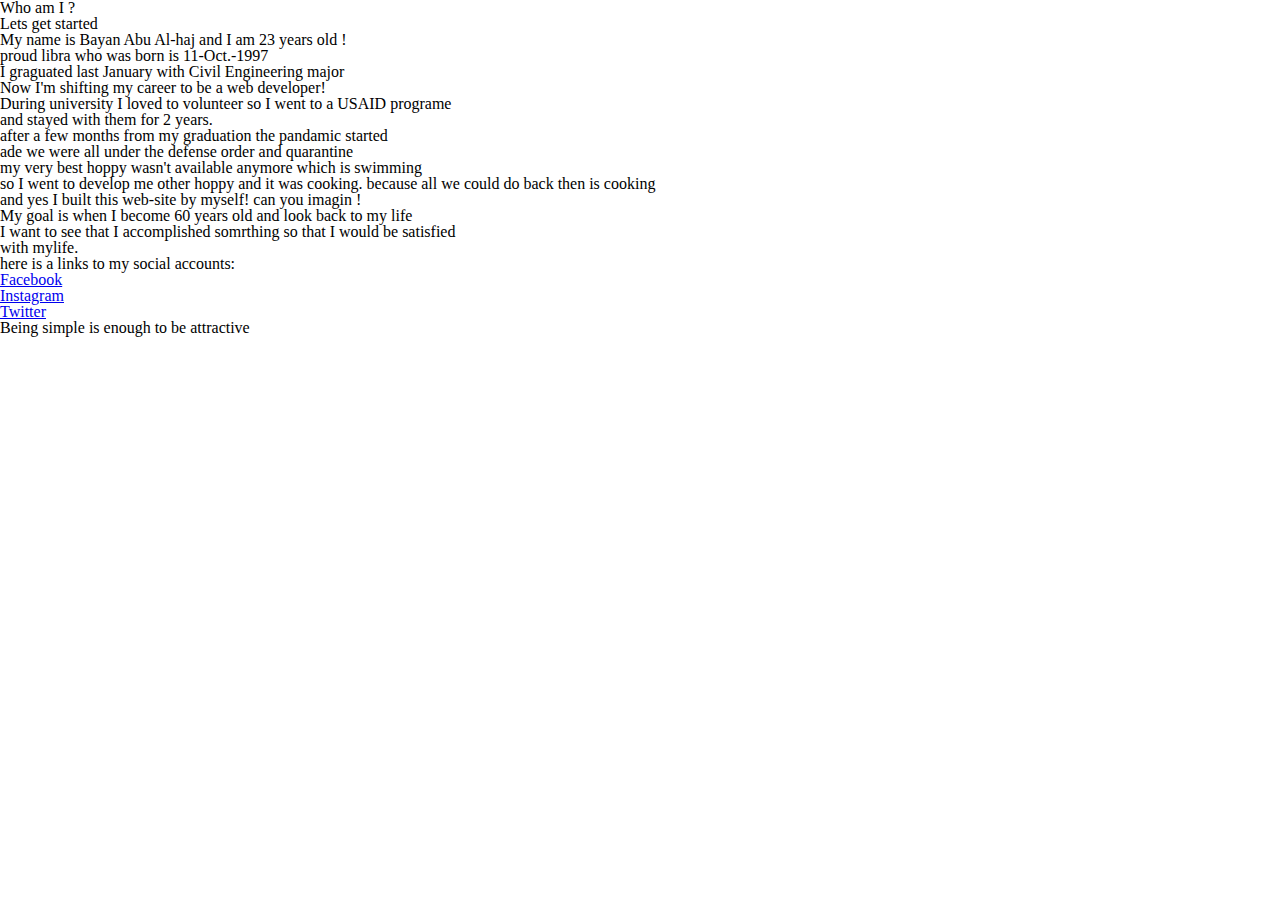
==== class02/index.html @ 4454f05e "java and html adjestings" ====
<!DOCTYPE html>
<html lang="en">
<head>
    <meta charset="UTF-8">
    <meta name="viewport" content="width=device-width, initial-scale=1.0">
    <title>About me!</title>
    <link rel="stylesheet" href="reset.css">
    <link rel="stylesheet" href="style.css">
</head>
<body>
    <header>
       <h1>
        Who am I ?
       </h1>

       <article>
        <p>Lets get started<br> My name is Bayan Abu Al-haj and I am 23 years old !
            <br> proud libra who was born is 11-Oct.-1997</p>
       <p>I graguated last January with Civil Engineering major 
           <br> Now I'm shifting my career to be a web developer! </p>
       <p>During university I loved to volunteer so I went to a USAID programe
           <br> and stayed with them for 2 years. </p>
       <p>after a few months from my graduation the pandamic started 
        <br> ade we were all under the defense order and quarantine<br> 
        my very best hoppy wasn't available anymore which is swimming 
    <br>so I went to develop me other hoppy and it was cooking. because all we could do back then is cooking </p>
       </article>
       <p>
           <h3>and yes I built this web-site by myself! can you imagin !</h3>
           My goal is when I become 60 years old and look back to my life <br>
           I want to see that I accomplished somrthing so that I would be satisfied<br>
           with mylife.
       </p>
    </header>   
    <main>
        here is a links to my social accounts:
    <ul>
        <li> <a href="https://www.facebook.com/bebo.abualhaj">Facebook </a></li>
        <li> <a href="https://www.instagram.com/bayan_abualhaj97/">Instagram</a></li>
        <li><a href="https://twitter.com/AbualhajBayan">Twitter</a></li> 
    </ul>
    <main>
    <footer>
        <h5>
            Being simple is enough to be attractive 
        </h5>
    </footer>
    <script src="java.js"></script>
</body>
</html>
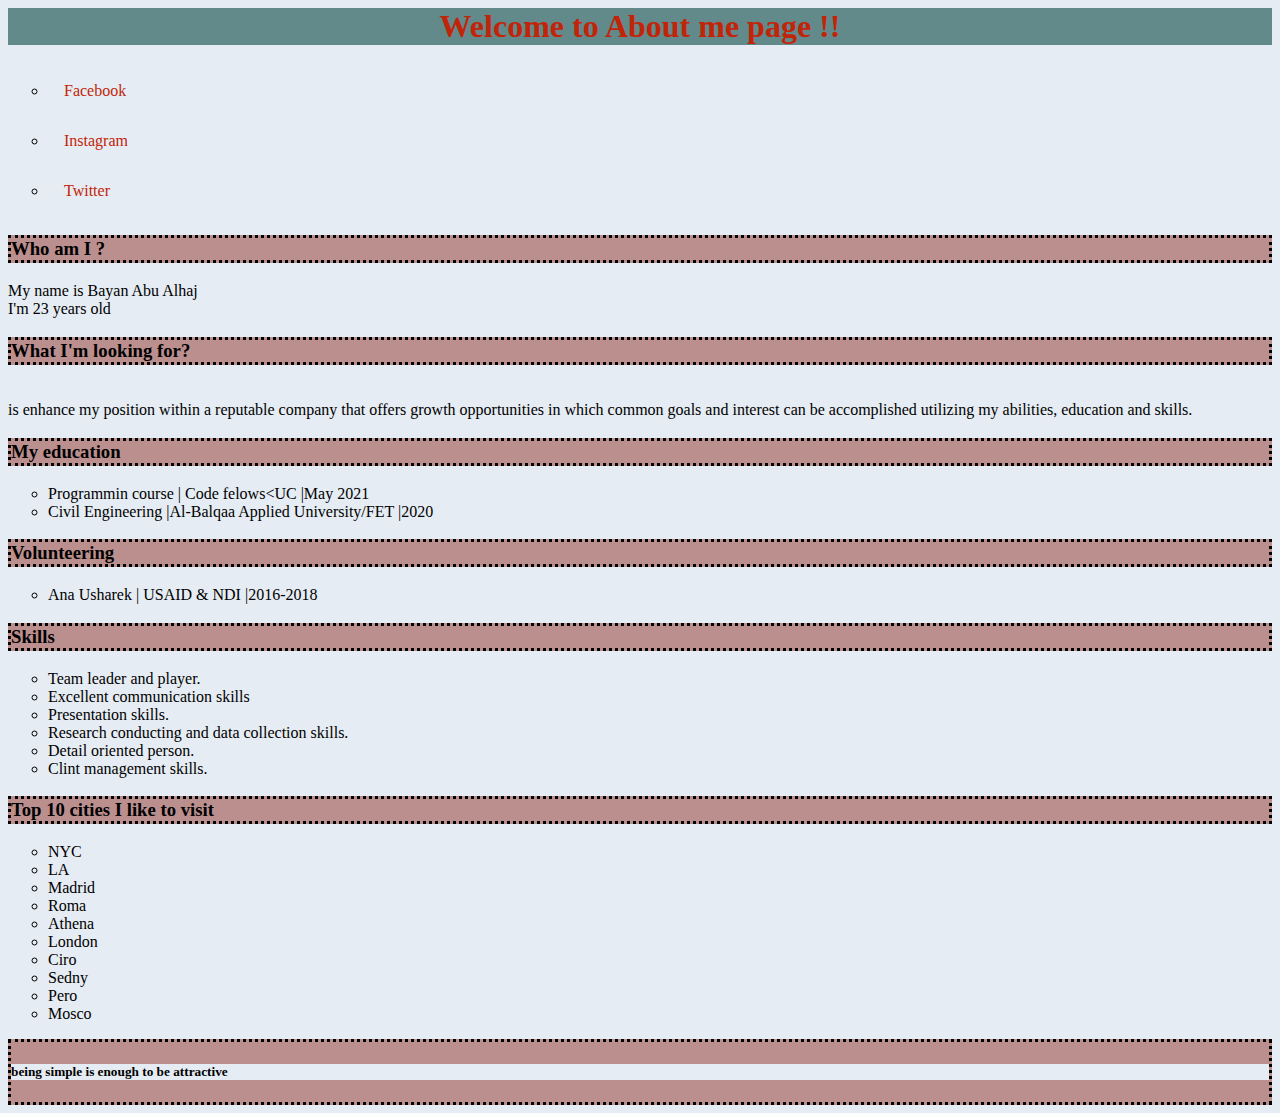
==== commit 836b7aaa: "new about me" ====
--- a/class02/index.html
+++ b/class02/index.html
@@ -1,50 +1,82 @@
-<!DOCTYPE html>
-<html lang="en">
-<head>
-    <meta charset="UTF-8">
-    <meta name="viewport" content="width=device-width, initial-scale=1.0">
-    <title>About me!</title>
-    <link rel="stylesheet" href="reset.css">
-    <link rel="stylesheet" href="style.css">
-</head>
-<body>
-    <header>
-       <h1>
-        Who am I ?
-       </h1>
+<html>
+    <head>
+        <title>About me</title>
+        <link rel="stylesheet" href="style.css"> 
+        
+      
+    </head>
+    <Body>
+        <h1> Welcome to About me page  !!</h1>
+       
+        <nav>
+            <ul class="inline">
+                <li> <a href="https://www.facebook.com/bebo.abualhaj">Facebook </a></li>
+                <li > <a href="https://www.instagram.com/bayan_abualhaj97/">Instagram</a></li>
+                <li><a href="https://twitter.com/AbualhajBayan">Twitter</a></li>
+            </ul>
+        </nav>
+        <header>
+            <H3>Who am I ?</H3>
+            <article>
+            <p> 
+                My name is Bayan Abu Alhaj <br>
+                I'm 23 years old 
+            </p>
+            <p>
+                <h3>What I'm looking for?</h3><br>
+                is enhance my position within a
+                reputable company that offers growth opportunities in which common goals and interest can be
+                accomplished utilizing my abilities, education and skills.
+                
+            </p>
+            </article>
+        </header>
+        <main>
+            <h3>My education</h3>
+            <ul>
+                <li>Programmin course | Code felows&LTUC |May 2021</li>
+                <li>Civil Engineering |Al-Balqaa Applied University/FET |2020</li>
+            </ul>
 
-       <article>
-        <p>Lets get started<br> My name is Bayan Abu Al-haj and I am 23 years old !
-            <br> proud libra who was born is 11-Oct.-1997</p>
-       <p>I graguated last January with Civil Engineering major 
-           <br> Now I'm shifting my career to be a web developer! </p>
-       <p>During university I loved to volunteer so I went to a USAID programe
-           <br> and stayed with them for 2 years. </p>
-       <p>after a few months from my graduation the pandamic started 
-        <br> ade we were all under the defense order and quarantine<br> 
-        my very best hoppy wasn't available anymore which is swimming 
-    <br>so I went to develop me other hoppy and it was cooking. because all we could do back then is cooking </p>
-       </article>
-       <p>
-           <h3>and yes I built this web-site by myself! can you imagin !</h3>
-           My goal is when I become 60 years old and look back to my life <br>
-           I want to see that I accomplished somrthing so that I would be satisfied<br>
-           with mylife.
-       </p>
-    </header>   
-    <main>
-        here is a links to my social accounts:
-    <ul>
-        <li> <a href="https://www.facebook.com/bebo.abualhaj">Facebook </a></li>
-        <li> <a href="https://www.instagram.com/bayan_abualhaj97/">Instagram</a></li>
-        <li><a href="https://twitter.com/AbualhajBayan">Twitter</a></li> 
-    </ul>
-    <main>
-    <footer>
-        <h5>
-            Being simple is enough to be attractive 
-        </h5>
-    </footer>
-    <script src="java.js"></script>
-</body>
+            <h3>Volunteering</h3>
+            <ul>
+                <li>Ana Usharek | USAID & NDI |2016-2018</li>
+            </ul>
+
+            <h3>Skills</h3> 
+            <ul>
+                <li>Team leader and player.</li>
+                <li>Excellent communication skills</li>
+                <li>Presentation skills.</li>
+                <li>Research conducting and data collection skills.</li>
+                <li>Detail oriented person.</li>
+                <li>Clint management skills.</li>
+
+            </ul>
+        </main>
+        
+        <h3>Top 10 cities I like to visit</h3>
+        <ul>
+            
+            <li>NYC</li>
+            <li>LA</li>
+            <li>Madrid</li>
+            <li>Roma</li>
+            <li>Athena</li>
+            <li>London</li>
+            <li>Ciro</li>
+            <li>Sedny</li>
+            <li>Pero</li>
+            <li>Mosco</li>
+
+        </ul>
+        
+        <footer>
+            <h5>
+                being simple is enough to be attractive  
+            </h5>
+        </footer>
+        <script src="java.js"></script>
+    </Body>
+
 </html>--- a/class02/style.css
+++ b/class02/style.css
@@ -0,0 +1,30 @@
+*{
+    background-color: rgb(230, 236, 243);
+    font-family: Georgia, 'Times New Roman', Times, serif;
+}
+
+ h1 {
+    color: rgb(194, 36, 9);
+    text-align: center;
+    background-color: rgb(98, 138, 138);
+}
+li a {
+    display: block;
+    color: rgb(194, 36,9);
+    padding: 16px;
+    text-decoration: none;
+  }
+
+a:hover{
+    background-color: red;
+}
+
+h3, footer{
+    background-color: rosybrown;
+    border-style: dotted;
+}
+ ul li {
+     list-style: circle;
+ }
+
+
